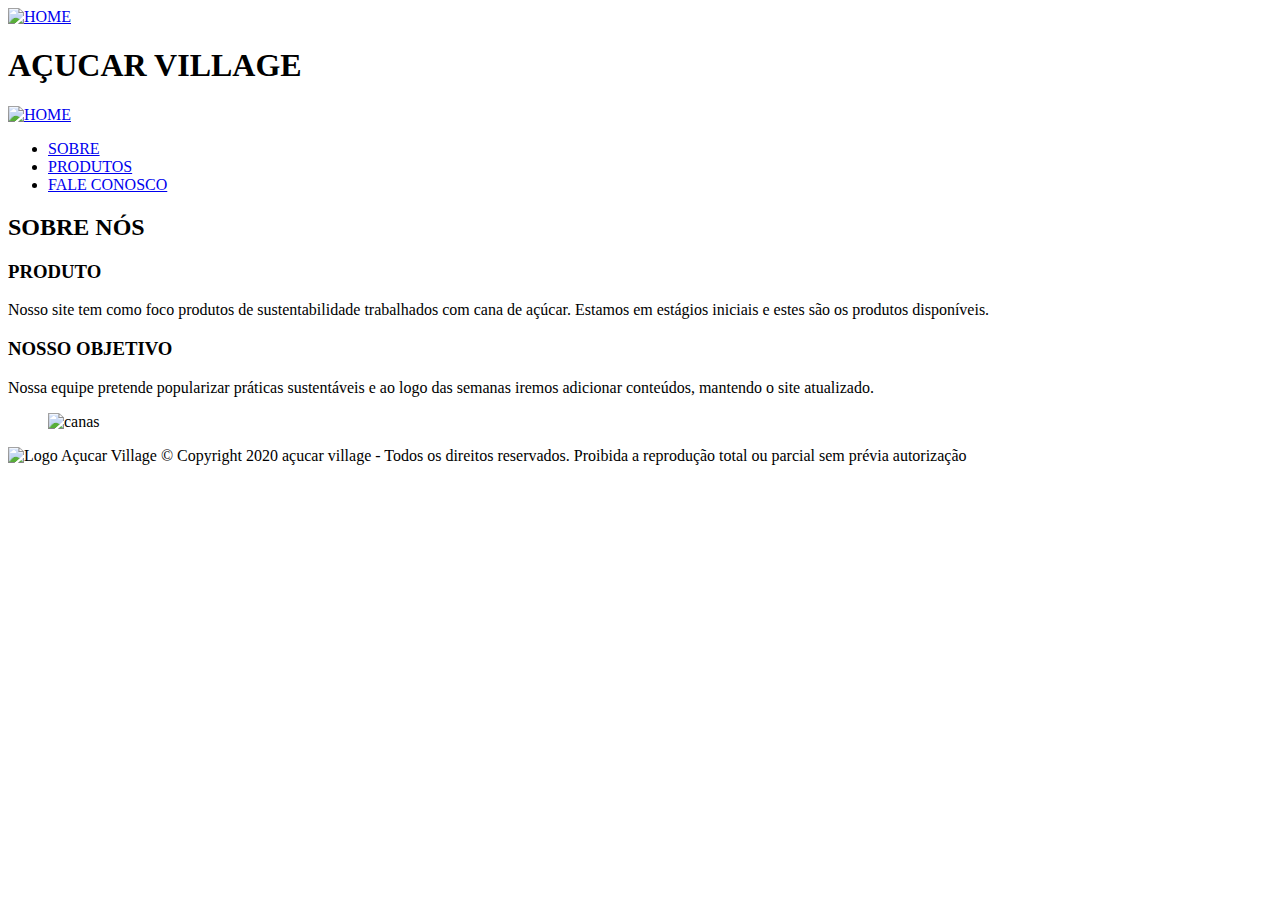
==== index.html @ 472820f8 "Merge 3729baecdb921e8553ada851d8a0857d2963d926 into f4122341d979b44e8500b894eb12fc2f25390ece" ====
<!DOCTYPE html>

<html lang="pt-BR">
    <head>
        <meta charset="UTF-8">
        <meta name="viewport" content="width=device-width, initial-scale=1.0">
        <meta http-equiv="X-UA-compatible" content="ie=edge">
        <title>Açucar Village</title>
        <link rel="stylesheet" href="Estilos/style.css" />
        <link rel="stylesheet" href="Estilos/style_home.css" />
        <link rel="icon" type="imagem/png" href="img/logo.png" />
    </head>
    <body>
        <section class = "cabeca">
            <div class = "logo">
                <a href="index.html"><img src="img/logo.png" alt="HOME" width=100% ></a>
                <h1>AÇUCAR VILLAGE</h1>
            </div> 
        </section>     
        <header class="cabecalho">
            <a href="index.html" class="imgHome"> <img src="img/home.png" alt="HOME" width="50PX" height="50px"></a>
            <nav>
                    <ul class="menu">
                        <li><a href="sobre.html">SOBRE</a></li>
                        <li><a href="produtos.html">PRODUTOS</a></li>
                        <li><a href="fale.html">FALE CONOSCO</a></li>
                    </ul>
            </nav>
        </header>
        <section class = "textoTittle">
            <h2>SOBRE NÓS</h2>
        </section>
        <div class="caixaTexto">
            <h3>PRODUTO</h3>
            <p> Nosso site tem como foco produtos de sustentabilidade trabalhados com cana de açúcar. Estamos em estágios iniciais e estes são os produtos disponíveis.</p>
            <h3>NOSSO OBJETIVO</h3>
            <p> Nossa equipe pretende popularizar práticas sustentáveis e ao logo das semanas iremos adicionar conteúdos, mantendo o site atualizado.</p>
        </div>
        <figure class="cana" ><img class = "img1"src="img/cana.jpg" alt="canas"></figure>
        <div class = "bot"></div>
        <footer>
            <img id="imag" src="img/logo.png" alt="Logo Açucar Village" >
            &copy; Copyright 2020 açucar village - Todos os direitos reservados.
                Proibida a reprodução total ou parcial sem prévia autorização
        </footer>
    </body>
</html>
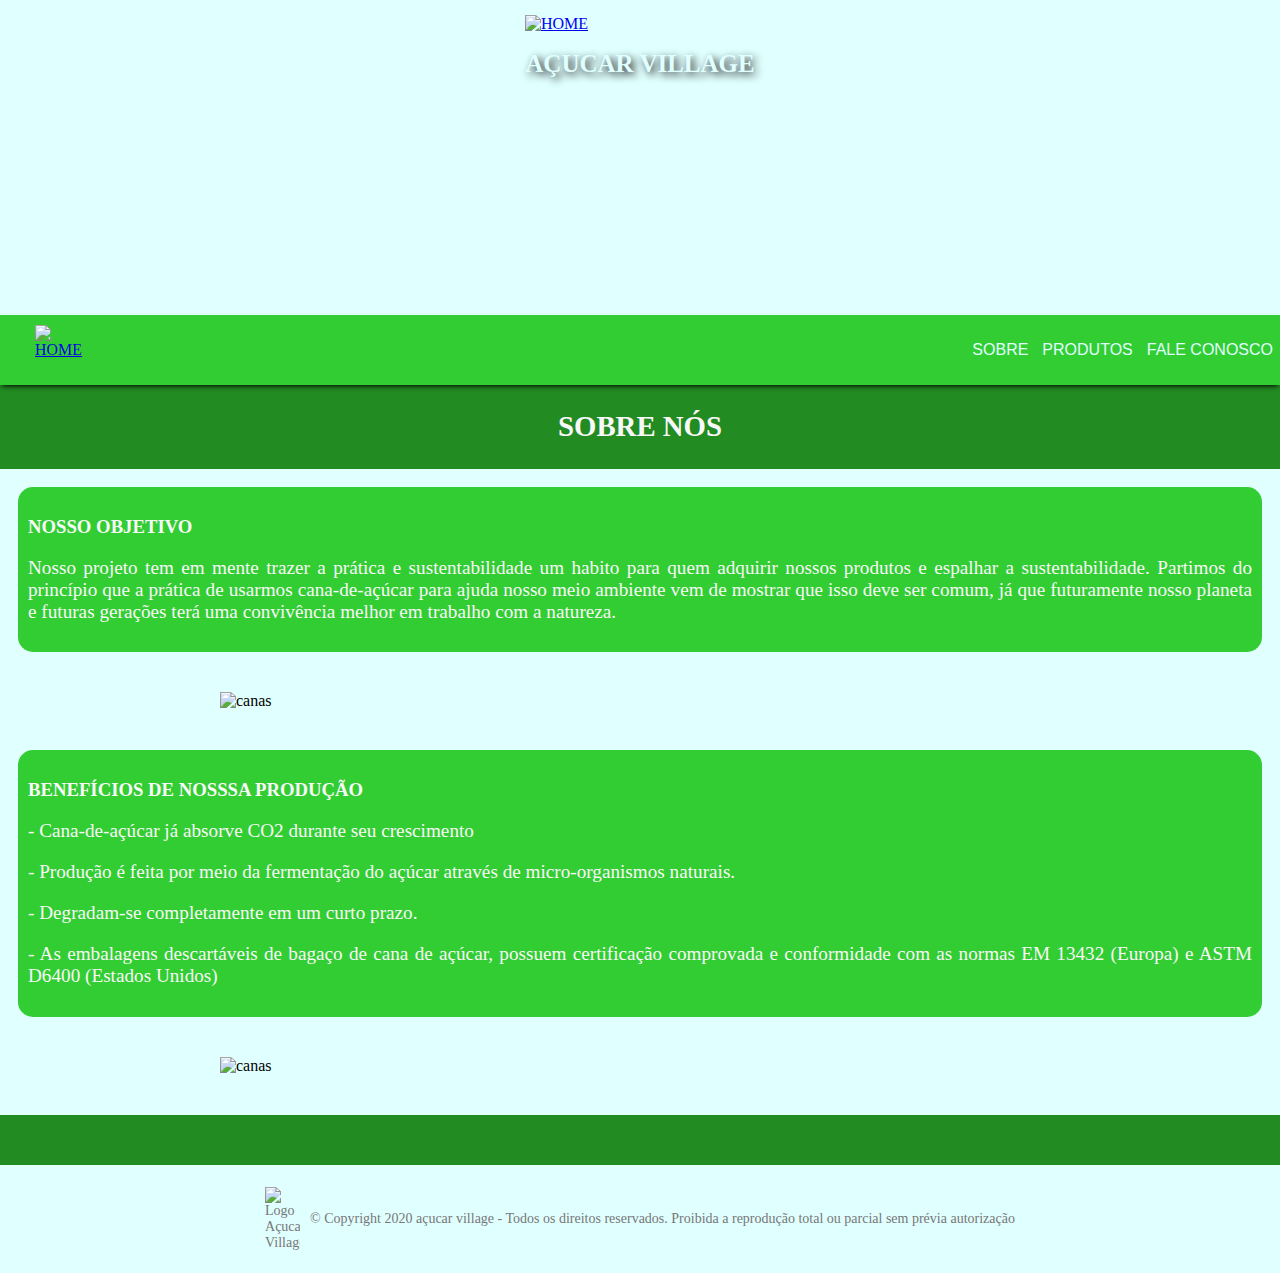
==== commit d0c04d85: "Entrega 7" ====
--- a/index.html
+++ b/index.html
@@ -6,9 +6,12 @@
         <meta name="viewport" content="width=device-width, initial-scale=1.0">
         <meta http-equiv="X-UA-compatible" content="ie=edge">
         <title>Açucar Village</title>
+        <link rel="icon" type="imagem/png" href="img/logo.png" />
         <link rel="stylesheet" href="Estilos/style.css" />
         <link rel="stylesheet" href="Estilos/style_home.css" />
-        <link rel="icon" type="imagem/png" href="img/logo.png" />
+        <link rel="stylesheet" href="https://maxcdn.bootstrapcdn.com/bootstrap/3.4.1/css/bootstrap.min.css%22%3E"/>
+        <script src="https://ajax.googleapis.com/ajax/libs/jquery/3.5.1/jquery.min.js%22%3E"></script>
+        <script src="https://maxcdn.bootstrapcdn.com/bootstrap/3.4.1/js/bootstrap.min.js%22%3E"></script>
     </head>
     <body>
         <section class = "cabeca">
@@ -30,16 +33,50 @@
         <section class = "textoTittle">
             <h2>SOBRE NÓS</h2>
         </section>
-        <div class="caixaTexto">
-            <h3>PRODUTO</h3>
-            <p> Nosso site tem como foco produtos de sustentabilidade trabalhados com cana de açúcar. Estamos em estágios iniciais e estes são os produtos disponíveis.</p>
-            <h3>NOSSO OBJETIVO</h3>
-            <p> Nossa equipe pretende popularizar práticas sustentáveis e ao logo das semanas iremos adicionar conteúdos, mantendo o site atualizado.</p>
+        <div class="conteinerContent.01">
+            <div class="row">
+                <div class="col-sm-12" >
+                    <div class="caixaTexto">
+                        <h3>NOSSO OBJETIVO</h3>
+                        <p> Nosso projeto tem em mente trazer a prática e sustentabilidade um habito para quem adquirir nossos produtos e espalhar a sustentabilidade.
+                        Partimos do princípio que a prática de usarmos cana-de-açúcar para ajuda nosso meio ambiente vem de mostrar que isso deve ser comum, 
+                        já que futuramente nosso planeta e futuras gerações terá uma convivência melhor em trabalho com a natureza.</p>
+                    </div>
+                </div>
+            </div>
+            <div class="row">
+                <div class="col-sm-1" >
+                </div>
+                <div class="col-sm-10" >
+                    <figure class="cana" ><img class="img1" src="img/cana.jpg" alt="canas"></figure>
+                </div>
+                <div class="col-sm-1" >
+                </div>
+            </div>
+            <div class="row">
+                <div class="col-sm-12" >
+                    <div class="caixaTexto2">
+                        <h3>BENEFÍCIOS DE NOSSSA PRODUÇÃO</h3>
+                        <p>- Cana-de-açúcar já absorve CO2 durante seu crescimento</p>
+                        <p>- Produção é feita por meio da fermentação do açúcar através de micro-organismos naturais.</p>
+                        <p>- Degradam-se completamente em um curto prazo.</p>
+                        <p>- As embalagens descartáveis de bagaço de cana de açúcar, possuem certificação comprovada e conformidade com as normas EM 13432 (Europa) e ASTM D6400 (Estados Unidos)</p>
+                    </div>
+                </div>
+            </div>
+            <div class="row">
+                <div class="col-sm-1" >
+                </div>
+                <div class="col-sm-10" >
+                    <figure class="cana2"><img class="img2" src="img/cana2.jpg" alt="canas"></figure>
+                </div>
+                <div class="col-sm-1" >
+                </div>
+            </div>
         </div>
-        <figure class="cana" ><img class = "img1"src="img/cana.jpg" alt="canas"></figure>
         <div class = "bot"></div>
         <footer>
-            <img id="imag" src="img/logo.png" alt="Logo Açucar Village" >
+            <img class="imag" src="img/logo.png" alt="Logo Açucar Village" >
             &copy; Copyright 2020 açucar village - Todos os direitos reservados.
                 Proibida a reprodução total ou parcial sem prévia autorização
         </footer>
--- a/Estilos/style.css
+++ b/Estilos/style.css
@@ -0,0 +1,127 @@
+body , ul, li {
+    margin: 0px;
+    padding: 0px;
+    list-style: none;
+    font-size: 1rem;
+}
+.logo{
+    -webkit-mask-attachment: fixed;
+    width: 230px;
+    height: 230px;
+}
+.cabeca{
+    align-items: center;
+    display: flex;
+    justify-content: center;
+    background-image: url(img_est/imgBack.jpeg);
+    background-repeat: no-repeat;
+    background-size: cover; 
+    background-position: right center;
+    background-attachment: fixed;
+    padding-top: 15px;
+    padding-bottom: 70px;
+}
+.logo h1{
+    color: var(--cor_font_head);
+    padding-bottom: 8px;
+    text-shadow: 3px 3px 8px #000000;
+    font-family: Open Sans;
+    text-align: center;
+    font-size: 25px;
+}
+.cabecalho{
+    background: var(--cor_box);
+    display: flex;
+    align-items: center;
+    justify-content: space-between;
+    min-width: 390;
+    width: auto;
+    height: 70px; 
+    position: sticky;
+    top: 0;
+    box-shadow: 0px 3px 5px -2px #000000;
+    z-index: +1;
+}
+.cabecalho a.imgHome{
+    width: auto;
+    height: 70px;
+    margin-left: 20px;
+    padding-left: 15px;
+    padding-right: 15px;
+    display: flex;
+    align-items: center;
+    transition: background-color 0.8s;
+}
+.imgHome:hover{
+    background-color: var(--cor_hover_box);
+}
+.menu {
+    display: flex;
+    margin-left: 10px;
+}
+.menu a{
+    text-decoration: none;
+    font-family: var(--fonte_head);
+    color: var(--cor_font_head);
+    padding-left: 7px;
+    padding-right: 7px;
+}
+.menu li{
+    width: auto;
+    height: 70px;
+    display: flex;
+    align-items: center;
+    background-color: var(--cor_box);
+    transition: background-color 0.8s;
+}
+.menu li:hover{
+    background-color: var(--cor_hover_box);
+}
+.bot{
+    width: auto;
+    height: 50px;
+    background-color: var(--cor_hover_box);
+}
+body{
+    background-color: var(--cor_font_head);
+}
+.textoTittle{
+    padding-top: 1.5px;
+    padding-bottom: 1.5px;
+    color: var(--cor_font_text);
+    font-size: 1.2rem;
+    text-align: center;
+    background-color: var(--cor_hover_box);
+    color: var(--cor_backG);
+}
+.bot{
+    width: auto;
+    height: 50px;
+    background-color: var(--cor_hover_box);
+}
+footer{
+    color: #777;
+    padding: 22px 0;
+    padding: 22px 0;
+    font-family: Times, Times New Roman, serif;
+    font-size: 14px;
+    background-color: var(--cor_font_head);
+    flex-direction: row;
+    align-items: center;
+    display: flex;
+    justify-content: center;
+}
+.imag{
+    margin-right: 10px;
+    vertical-align: middle;
+    width: 35px;  
+}
+
+@media (max-width: 600px){
+    footer{
+        font-size: 10px;
+    }
+    .imag{
+        width: 30px;
+    }
+}--- a/Estilos/style_home.css
+++ b/Estilos/style_home.css
@@ -0,0 +1,41 @@
+:root{
+    --cor_font_head:#e0ffff;
+    --cor_backG:#f8f8f8;
+    --cor_font_hover_head:#7e9292;
+    --cor_font_text: #013f01;
+    --cor_box: #32cd32;
+    --cor_hover_box: #228B22;
+    --fonte_head: Arial;
+    --fonte_text: Garamond;
+}
+.caixaTexto, .caixaTexto2{
+    padding: 10px;
+    margin: 18px;
+    background-color: var(--cor_box);
+    border-radius: 15px;
+}
+.caixaTexto p , .caixaTexto2 p{
+    font-size: 1.2em;
+    color: var(--cor_backG);
+    text-align: justify;
+    display: block;
+    margin-block-start: 1em;
+    margin-block-end: 1em;
+    margin-inline-start: 0px;
+    margin-inline-end: 0px;
+}
+.cana, .cana2{
+    flex-direction: row;
+    align-items: center;
+    display: flex;
+    justify-content: center;
+    margin-bottom: 40px;
+    margin-top: 40px;
+}   
+.img1, .img2{
+    width: 70%;
+}
+.caixaTexto h3, .caixaTexto2 h3{
+    text-align: justify;
+    color: var(--cor_backG);
+}
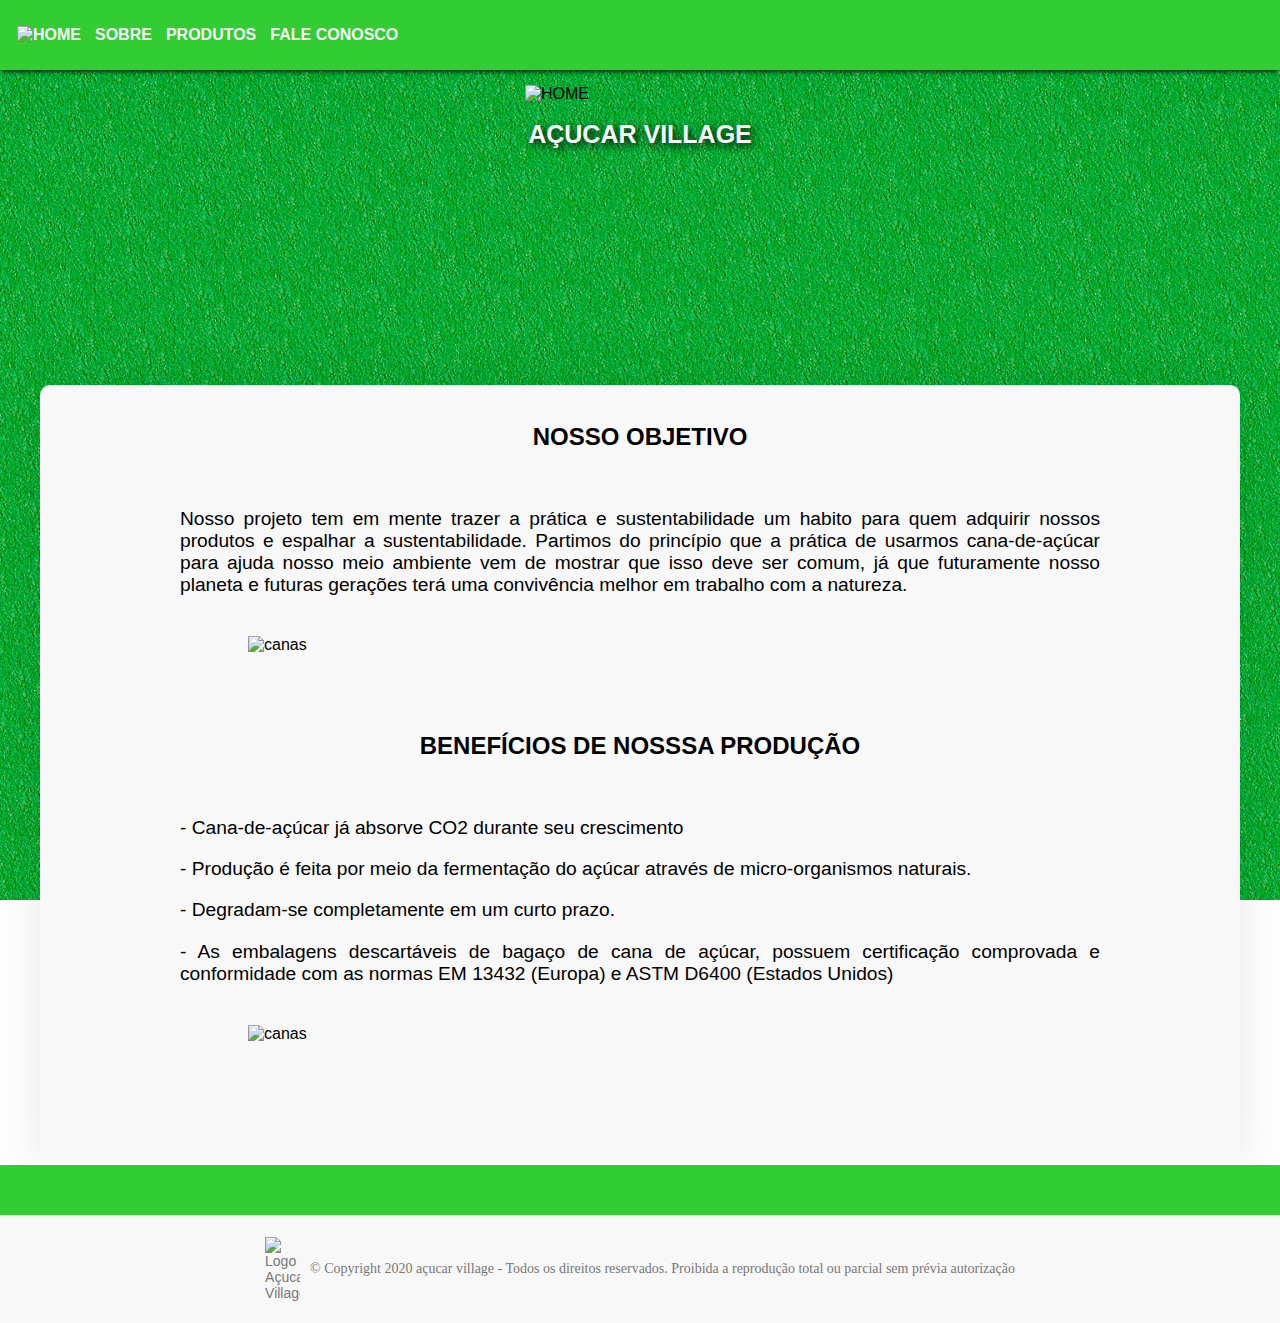
==== commit 12002aa1: "new program" ====
--- a/index.html
+++ b/index.html
@@ -8,43 +8,42 @@
         <title>Açucar Village</title>
         <link rel="icon" type="imagem/png" href="img/logo.png" />
         <link rel="stylesheet" href="Estilos/style.css" />
-        <link rel="stylesheet" href="Estilos/style_home.css" />
         <link rel="stylesheet" href="https://maxcdn.bootstrapcdn.com/bootstrap/3.4.1/css/bootstrap.min.css%22%3E"/>
         <script src="https://ajax.googleapis.com/ajax/libs/jquery/3.5.1/jquery.min.js%22%3E"></script>
         <script src="https://maxcdn.bootstrapcdn.com/bootstrap/3.4.1/js/bootstrap.min.js%22%3E"></script>
     </head>
     <body>
-        <section class = "cabeca">
-            <div class = "logo">
-                <a href="index.html"><img src="img/logo.png" alt="HOME" width=100% ></a>
-                <h1>AÇUCAR VILLAGE</h1>
-            </div> 
-        </section>     
         <header class="cabecalho">
-            <a href="index.html" class="imgHome"> <img src="img/home.png" alt="HOME" width="50PX" height="50px"></a>
             <nav>
                     <ul class="menu">
+                        <li><a href="index.html" class="imgHome"> <img src="img/logo.png" alt="HOME" width="40PX" height="40px"></a></li>
                         <li><a href="sobre.html">SOBRE</a></li>
                         <li><a href="produtos.html">PRODUTOS</a></li>
                         <li><a href="fale.html">FALE CONOSCO</a></li>
                     </ul>
             </nav>
         </header>
-        <section class = "textoTittle">
-            <h2>SOBRE NÓS</h2>
-        </section>
-        <div class="conteinerContent.01">
-            <div class="row">
+        <section class = "cabeca">
+            <div class = "logo">
+                <a><img src="img/logo.png" alt="HOME" width=100% ></a>
+                <h1 id="TextKey">AÇUCAR VILLAGE</h1>
+            </div> 
+        </section>     
+        
+        <div class="conteinerCont">
+            <div class="row01">
                 <div class="col-sm-12" >
                     <div class="caixaTexto">
-                        <h3>NOSSO OBJETIVO</h3>
+                        <br>
+                        <h2>NOSSO OBJETIVO</h2>
+                        <br>
                         <p> Nosso projeto tem em mente trazer a prática e sustentabilidade um habito para quem adquirir nossos produtos e espalhar a sustentabilidade.
                         Partimos do princípio que a prática de usarmos cana-de-açúcar para ajuda nosso meio ambiente vem de mostrar que isso deve ser comum, 
                         já que futuramente nosso planeta e futuras gerações terá uma convivência melhor em trabalho com a natureza.</p>
                     </div>
                 </div>
             </div>
-            <div class="row">
+            <div class="row02">
                 <div class="col-sm-1" >
                 </div>
                 <div class="col-sm-10" >
@@ -53,10 +52,12 @@
                 <div class="col-sm-1" >
                 </div>
             </div>
-            <div class="row">
+            <div class="row03">
                 <div class="col-sm-12" >
                     <div class="caixaTexto2">
-                        <h3>BENEFÍCIOS DE NOSSSA PRODUÇÃO</h3>
+                        <br>
+                        <h2>BENEFÍCIOS DE NOSSSA PRODUÇÃO</h2>
+                        <br>
                         <p>- Cana-de-açúcar já absorve CO2 durante seu crescimento</p>
                         <p>- Produção é feita por meio da fermentação do açúcar através de micro-organismos naturais.</p>
                         <p>- Degradam-se completamente em um curto prazo.</p>
@@ -64,7 +65,7 @@
                     </div>
                 </div>
             </div>
-            <div class="row">
+            <div class="row04">
                 <div class="col-sm-1" >
                 </div>
                 <div class="col-sm-10" >
@@ -74,7 +75,6 @@
                 </div>
             </div>
         </div>
-        <div class = "bot"></div>
         <footer>
             <img class="imag" src="img/logo.png" alt="Logo Açucar Village" >
             &copy; Copyright 2020 açucar village - Todos os direitos reservados.
--- a/Estilos/style.css
+++ b/Estilos/style.css
@@ -1,19 +1,79 @@
+:root{
+    --cor_black: #000;
+    --cor_backG: #f8f8f8;
+    --cor_font_hover_head:#7e9292;
+    --cor_font_head: #f8f8f8;
+    --cor_font_text: #013f01;
+    --cor_hover_box: #228B22;
+    --cor_box: #32cd32;
+    --fonte_head: Arial;
+    --fonte_text: Garamond;
+}
+
+*, #TextKey{
+    font-family:Arial, Helvetica, sans-serif;
+}
+
 body , ul, li {
     margin: 0px;
     padding: 0px;
     list-style: none;
     font-size: 1rem;
 }
+
 .logo{
     -webkit-mask-attachment: fixed;
     width: 230px;
     height: 230px;
 }
+
+.conteinerCont{
+    background-color: var(--cor_backG);
+    width: 1200px;
+    padding-bottom: 82px;
+    margin: auto;
+    border-radius: 10px 10px 0 0;
+    box-shadow: 0 0 50px rgba(0, 0, 0, 0.1);
+}
+
+.caixaTexto, .caixaTexto2{
+    padding-left: 140px;
+    padding-right: 140px;
+}
+
+.caixaTexto h2, .caixaTexto2 h2{
+    text-align: center;
+    color: black;
+}
+
+.caixaTexto p , .caixaTexto2 p{
+    font-size: 1.2em;
+    color: black;
+    text-align: justify;
+    display: block;
+    margin-block-start: 1em;
+    margin-block-end: 1em;
+    margin-inline-start: 0px;
+    margin-inline-end: 0px;
+}
+
+.cana, .cana2{
+    flex-direction: row;
+    align-items: center;
+    display: flex;
+    justify-content: center;
+    margin-bottom: 40px;
+    margin-top: 40px;
+}   
+
+.img1, .img2{
+    width: 70%;
+}
+
 .cabeca{
     align-items: center;
     display: flex;
     justify-content: center;
-    background-image: url(img_est/imgBack.jpeg);
     background-repeat: no-repeat;
     background-size: cover; 
     background-position: right center;
@@ -21,6 +81,7 @@
     padding-top: 15px;
     padding-bottom: 70px;
 }
+
 .logo h1{
     color: var(--cor_font_head);
     padding-bottom: 8px;
@@ -29,12 +90,14 @@
     text-align: center;
     font-size: 25px;
 }
+
 .cabecalho{
+    font-family: "Franklin ITC",sans-serif;
     background: var(--cor_box);
     display: flex;
     align-items: center;
     justify-content: space-between;
-    min-width: 390;
+    min-width: 390px;
     width: auto;
     height: 70px; 
     position: sticky;
@@ -42,86 +105,106 @@
     box-shadow: 0px 3px 5px -2px #000000;
     z-index: +1;
 }
-.cabecalho a.imgHome{
-    width: auto;
-    height: 70px;
-    margin-left: 20px;
-    padding-left: 15px;
-    padding-right: 15px;
-    display: flex;
-    align-items: center;
-    transition: background-color 0.8s;
-}
-.imgHome:hover{
-    background-color: var(--cor_hover_box);
-}
+
 .menu {
     display: flex;
     margin-left: 10px;
 }
+
 .menu a{
     text-decoration: none;
-    font-family: var(--fonte_head);
     color: var(--cor_font_head);
     padding-left: 7px;
     padding-right: 7px;
-}
+    font-size: 12pt;
+    font-family: Arial, Helvetica, sans-serif;
+    font-weight: bold;
+}
+
 .menu li{
     width: auto;
     height: 70px;
     display: flex;
     align-items: center;
     background-color: var(--cor_box);
-    transition: background-color 0.8s;
-}
+    transition: background-color 0.6s;
+}
+
 .menu li:hover{
     background-color: var(--cor_hover_box);
 }
+
+body{
+    background: url(img_est/ImgBody.jpg);
+    align-items: center;
+    justify-content: center;
+    background-repeat: no-repeat;
+    background-size: cover; 
+    background-position: right center;
+    background-attachment: fixed;
+}
+
+.textoTittle{
+    padding-top: 1.5px;
+    padding-bottom: 1.5px;
+    font-size: 1.2rem;
+    text-align: center;
+    color: #000000;
+}
+
 .bot{
     width: auto;
     height: 50px;
-    background-color: var(--cor_hover_box);
-}
-body{
-    background-color: var(--cor_font_head);
-}
-.textoTittle{
-    padding-top: 1.5px;
-    padding-bottom: 1.5px;
-    color: var(--cor_font_text);
-    font-size: 1.2rem;
-    text-align: center;
-    background-color: var(--cor_hover_box);
-    color: var(--cor_backG);
-}
-.bot{
-    width: auto;
-    height: 50px;
-    background-color: var(--cor_hover_box);
-}
+    background-color: var(--cor_box);
+}
+
 footer{
     color: #777;
     padding: 22px 0;
-    padding: 22px 0;
     font-family: Times, Times New Roman, serif;
     font-size: 14px;
-    background-color: var(--cor_font_head);
+    background-color: var(--cor_backG);
     flex-direction: row;
     align-items: center;
     display: flex;
     justify-content: center;
-}
+    clear: both;
+    border-top: 50px solid var(--cor_box);
+}
+
+footer#pagSobre{
+    position: absolute;
+    width: 100%;
+    bottom: 0;
+}
+
 .imag{
     margin-right: 10px;
     vertical-align: middle;
     width: 35px;  
 }
 
+@media (max-width: 1200px){
+    .conteinerCont{
+        width: auto;
+        border-radius: 0;
+    }
+}
+
+@media (max-width: 750px){
+    .caixaTexto, .caixaTexto2{
+        padding-left: 90px;
+        padding-right: 90px;
+    }
+}
+
 @media (max-width: 600px){
     footer{
-        font-size: 10px;
+        font-size: 12px;
+        padding: 20px 34px 20px 34px;
     }
-    .imag{
-        width: 30px;
-    }
-}+    .caixaTexto, .caixaTexto2{
+        padding-left: 40px;
+        padding-right: 40px;
+    }  
+}
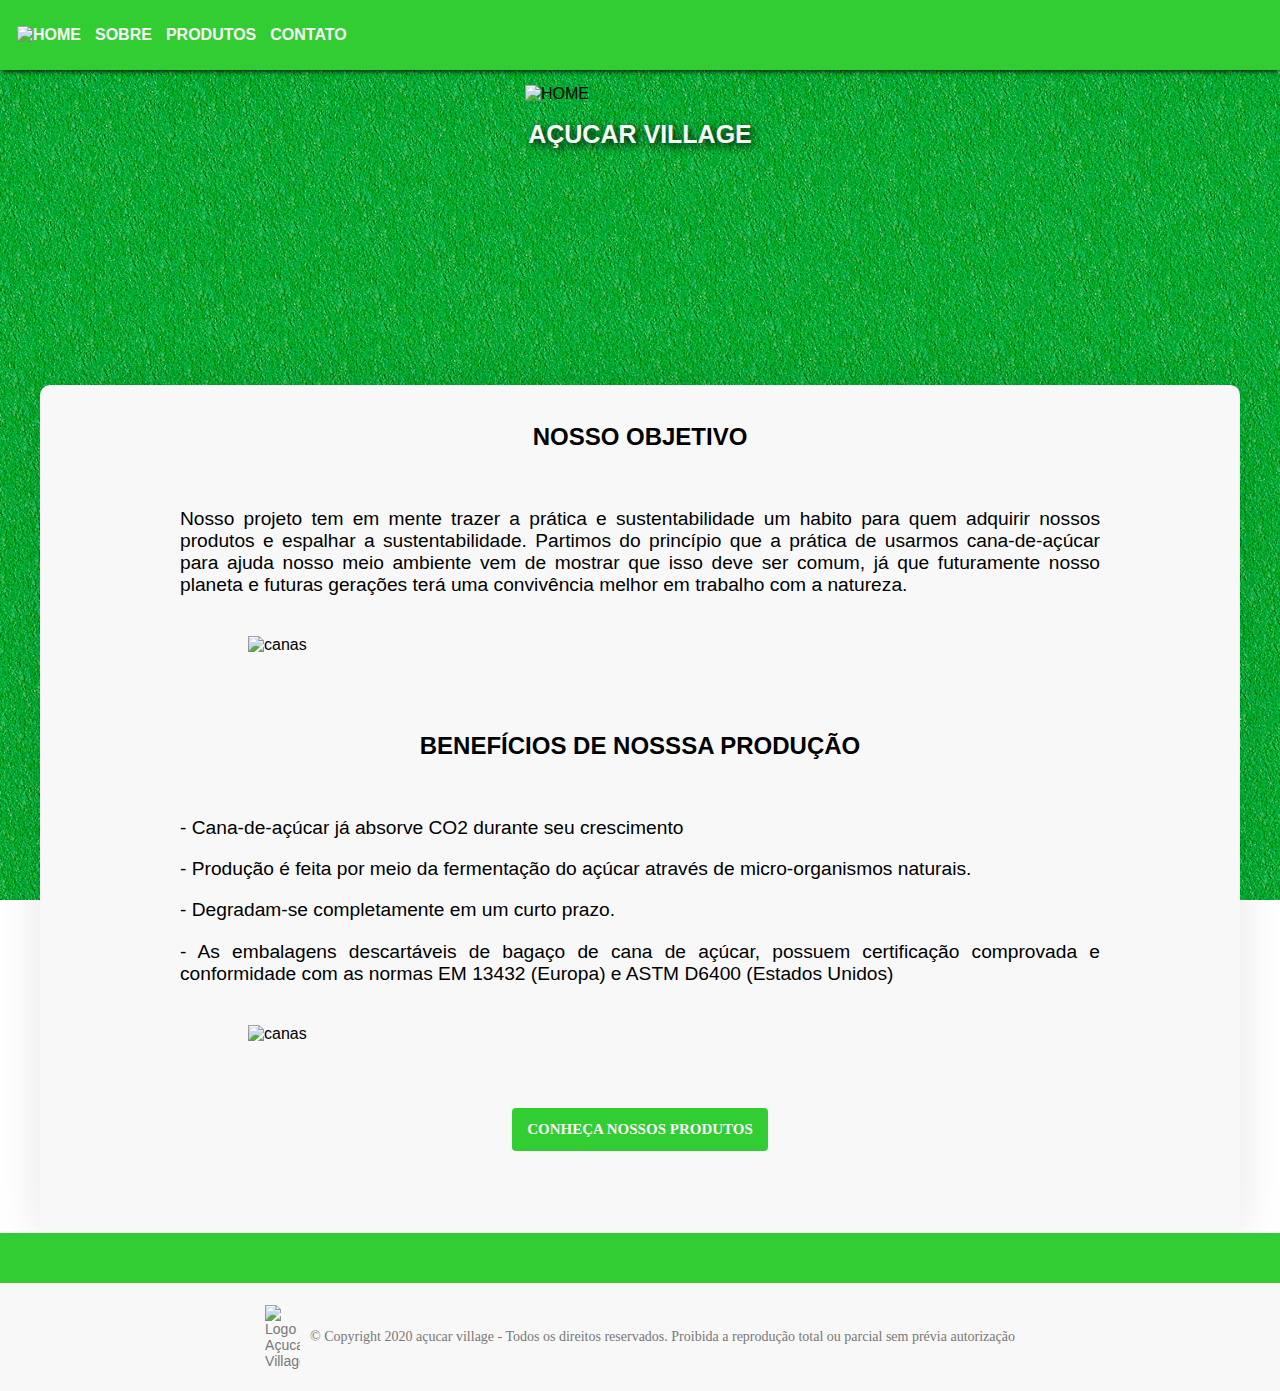
==== commit 34243f1d: "new program 02" ====
--- a/index.html
+++ b/index.html
@@ -19,7 +19,7 @@
                         <li><a href="index.html" class="imgHome"> <img src="img/logo.png" alt="HOME" width="40PX" height="40px"></a></li>
                         <li><a href="sobre.html">SOBRE</a></li>
                         <li><a href="produtos.html">PRODUTOS</a></li>
-                        <li><a href="fale.html">FALE CONOSCO</a></li>
+                        <li><a href="fale.html">CONTATO</a></li>
                     </ul>
             </nav>
         </header>
@@ -73,6 +73,9 @@
                 </div>
                 <div class="col-sm-1" >
                 </div>
+                <div class="btContent">
+                    <a class="bt" href="produtos.html">CONHEÇA NOSSOS PRODUTOS</a>
+                </div>
             </div>
         </div>
         <footer>
--- a/Estilos/style.css
+++ b/Estilos/style.css
@@ -97,7 +97,6 @@
     display: flex;
     align-items: center;
     justify-content: space-between;
-    min-width: 390px;
     width: auto;
     height: 70px; 
     position: sticky;
@@ -152,6 +151,27 @@
     color: #000000;
 }
 
+.btContent{
+    display: flex;
+    justify-content: center;
+    padding: 25px 0 0 0;
+}
+
+.bt {
+    background-color: var(--cor_box);
+    color: var(--cor_backG);
+    border-radius: 4px;
+    font-family: Verdana;
+    font-weight: bold;
+    font-size: 15px;
+    padding: 13px 15px;
+    text-decoration: none;
+    transition: 0.6s;
+}
+
+.bt:hover{
+    background-color: var(--cor_hover_box);
+}
 .bot{
     width: auto;
     height: 50px;
@@ -172,12 +192,6 @@
     border-top: 50px solid var(--cor_box);
 }
 
-footer#pagSobre{
-    position: absolute;
-    width: 100%;
-    bottom: 0;
-}
-
 .imag{
     margin-right: 10px;
     vertical-align: middle;
@@ -189,6 +203,9 @@
         width: auto;
         border-radius: 0;
     }
+    .bt{
+        font-size: 13px;
+    }
 }
 
 @media (max-width: 750px){
@@ -196,15 +213,29 @@
         padding-left: 90px;
         padding-right: 90px;
     }
+    .bt{
+        font-size: 12px;
+    }
 }
 
 @media (max-width: 600px){
     footer{
-        font-size: 12px;
-        padding: 20px 34px 20px 34px;
+        font-size: 10px;
+        padding: 20px;
     }
     .caixaTexto, .caixaTexto2{
         padding-left: 40px;
         padding-right: 40px;
     }  
-}
+    .cabecalho{
+        justify-content: center;
+    }
+}
+
+@media (max-width: 330px){
+    .menu a{
+        padding-left: 3px;
+        padding-right: 3px;
+        font-size: 10pt;
+    }
+}
